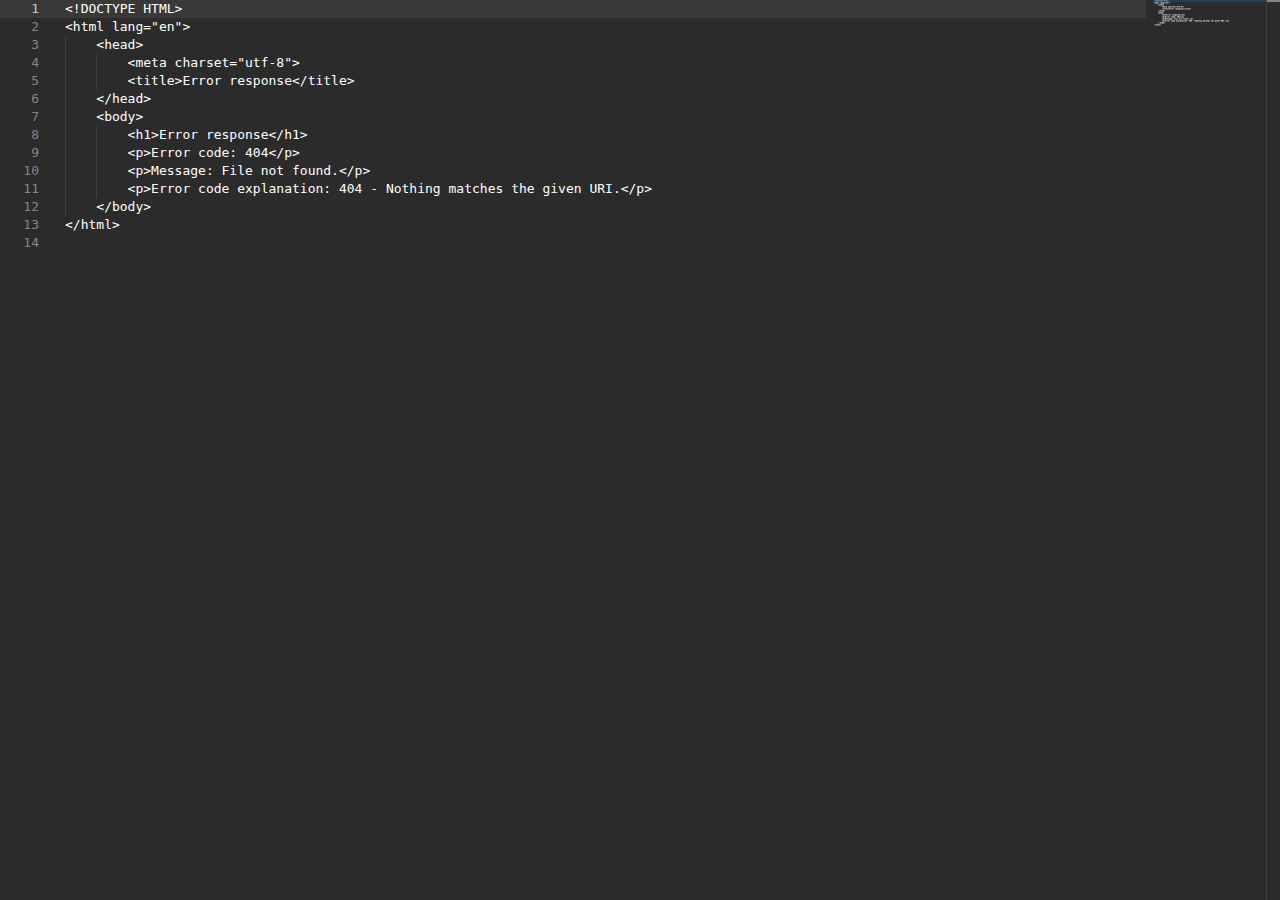
==== index.html @ f0b09640 "Initial commit" ====
<!DOCTYPE html>
<html lang="en">
<head>
  <meta charset="UTF-8">
  <title>debuglogs.app</title>
  <link rel="stylesheet" href="/css/style.css" />
</head>
<body>
  <div id="content"></div>

  <!-- Monaco -->
  <link rel="stylesheet" data-name="/vs/editor/editor.main" href="/js/monaco-editor/min/vs/editor/editor.main.css" />
  <script>
    var require = { paths: { vs: '/js/monaco-editor/min/vs' } };
  </script>
  <script src="/js/monaco-editor/min/vs/loader.js"></script>
  <script src="/js/monaco-editor/min/vs/editor/editor.main.nls.js"></script>
  <script src="/js/monaco-editor/min/vs/editor/editor.main.js"></script>

  <!-- Our Stuff-->
  <script src="/js/main.js"></script>
</body>
</html>
---- css/style.css ----
body, html {
  height: 100%;
  margin: 0;
  padding: 0;
  display: flex;
  flex-direction: column;
  overflow: hidden;
}

#content {
  width: 100%;
  flex-grow: 1;
  min-height: 0;
}
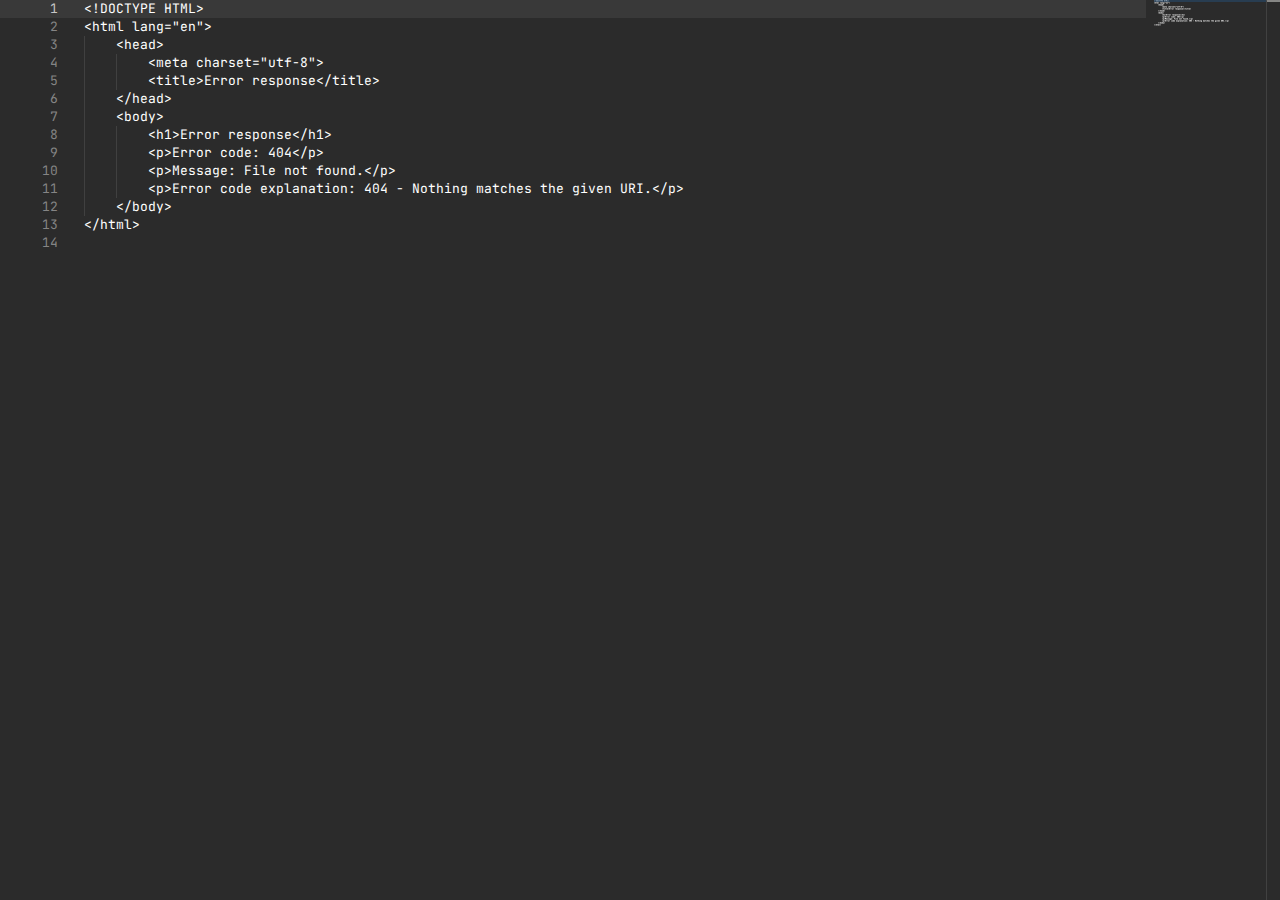
==== commit e3167a4e: "Setup a build system." ====
--- a/index.html
+++ b/index.html
@@ -3,6 +3,12 @@
 <head>
   <meta charset="UTF-8">
   <title>debuglogs.app</title>
+
+  <!-- Font -->
+  <link rel="preconnect" href="https://fonts.gstatic.com">
+  <link href="https://fonts.googleapis.com/css2?family=JetBrains+Mono&display=swap" rel="stylesheet">
+
+  <!-- Our Stuff -->
   <link rel="stylesheet" href="/css/style.css" />
 </head>
 <body>
@@ -18,6 +24,6 @@
   <script src="/js/monaco-editor/min/vs/editor/editor.main.js"></script>
 
   <!-- Our Stuff-->
-  <script src="/js/main.js"></script>
+  <script src="/js/dist.js"></script>
 </body>
 </html>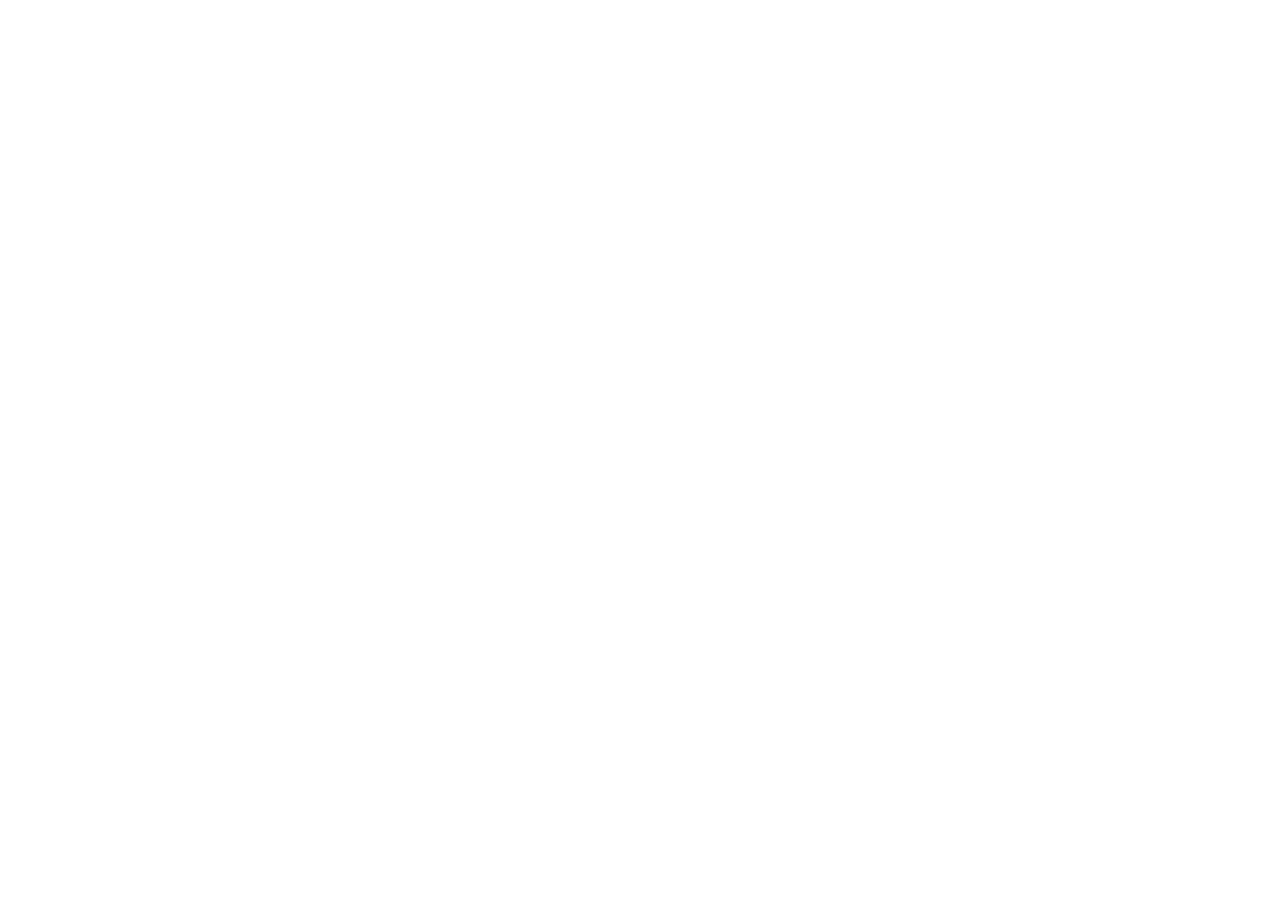
==== commit 84bd6214: "Move unzipping into the client." ====
--- a/index.html
+++ b/index.html
@@ -14,6 +14,9 @@
 <body>
   <div id="content"></div>
 
+  <!-- Zip -->
+  <script type="text/javascript" src="/js/lib/zip.min.js"></script>
+
   <!-- Monaco -->
   <link rel="stylesheet" data-name="/vs/editor/editor.main" href="/js/monaco-editor/min/vs/editor/editor.main.css" />
   <script>
